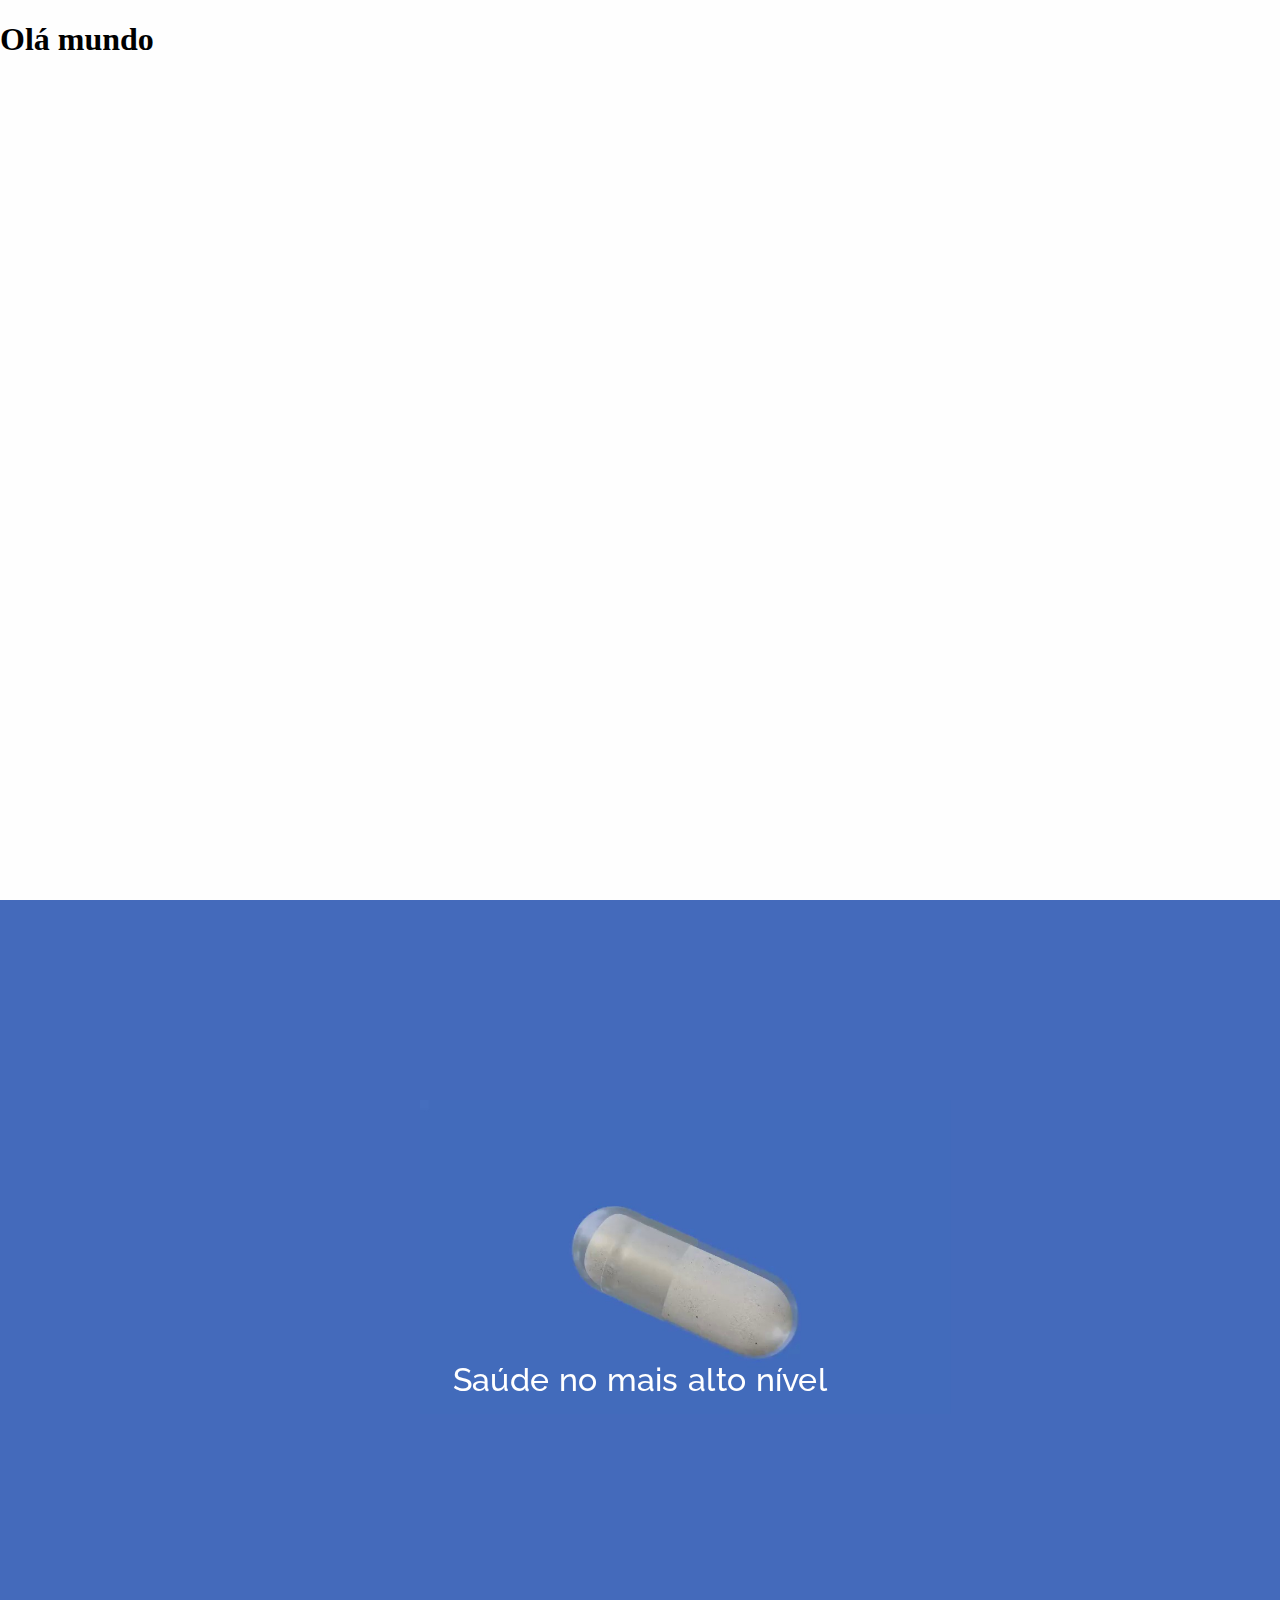
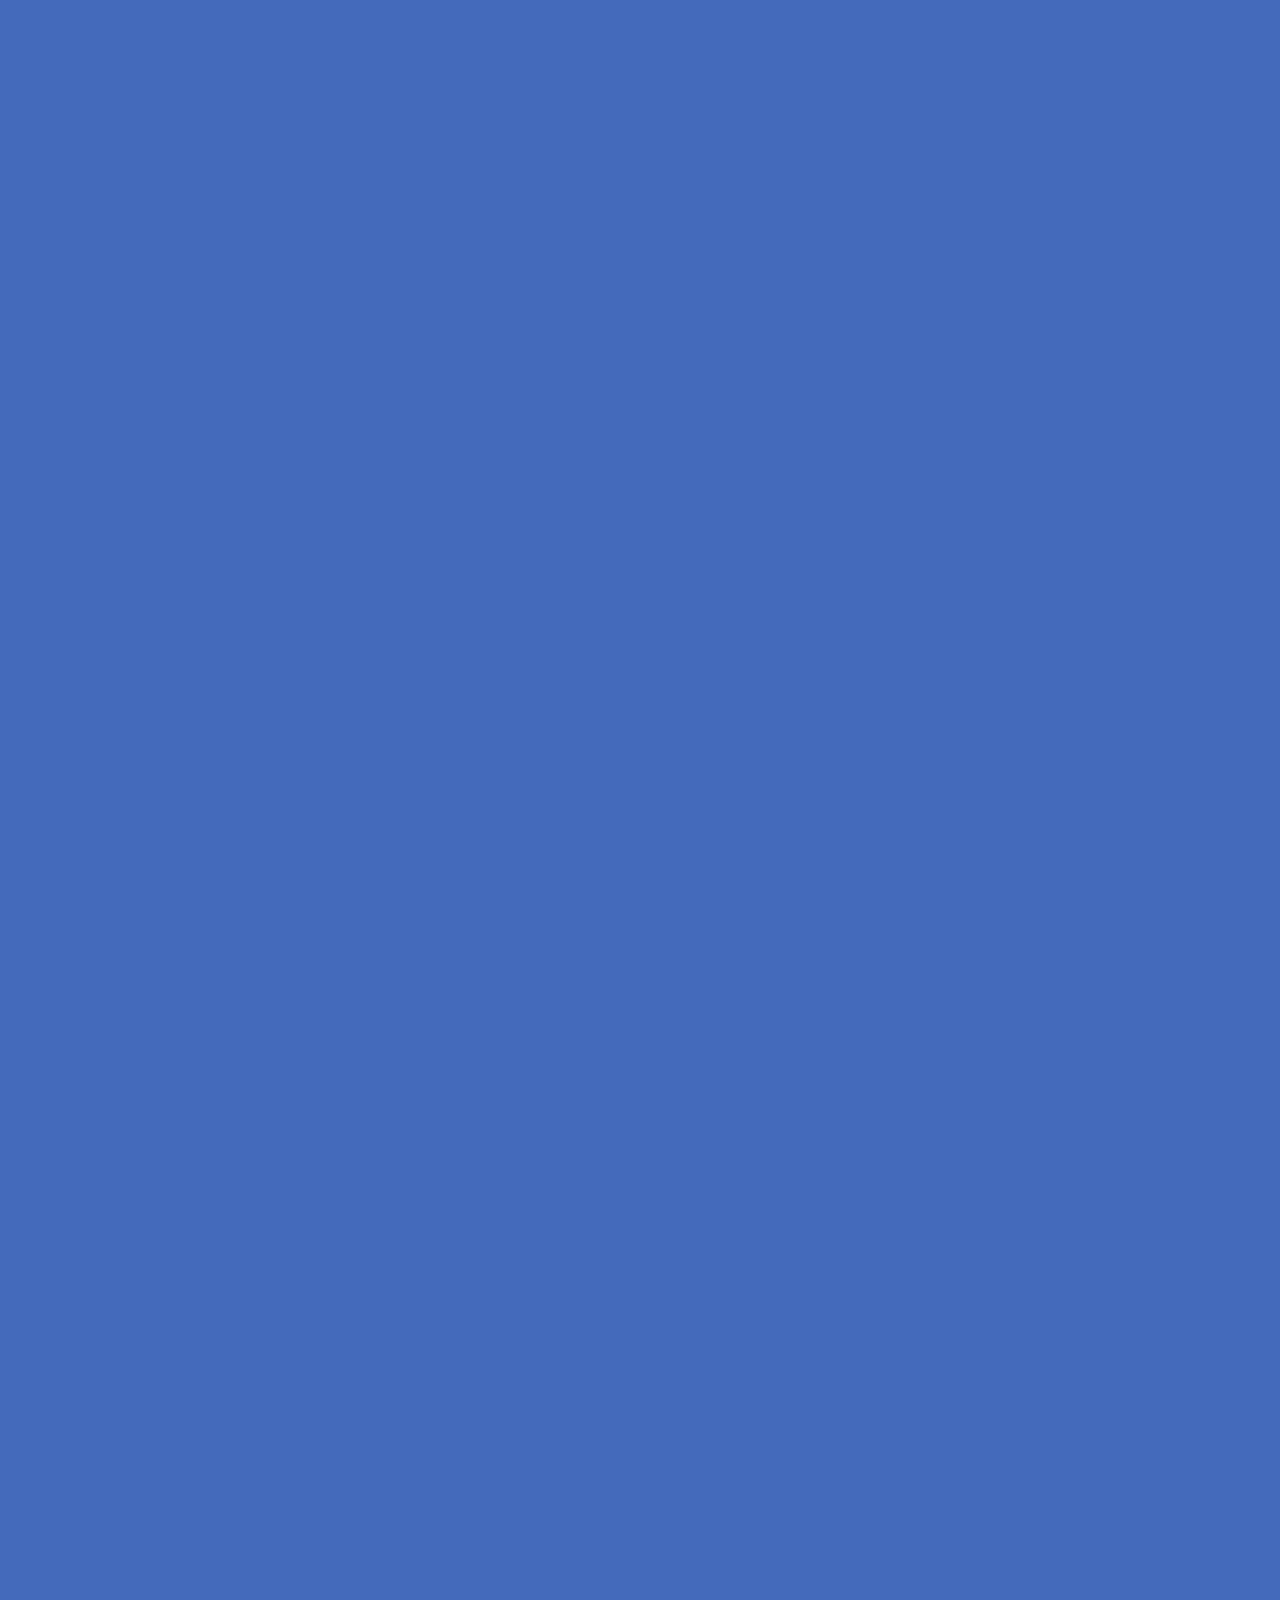
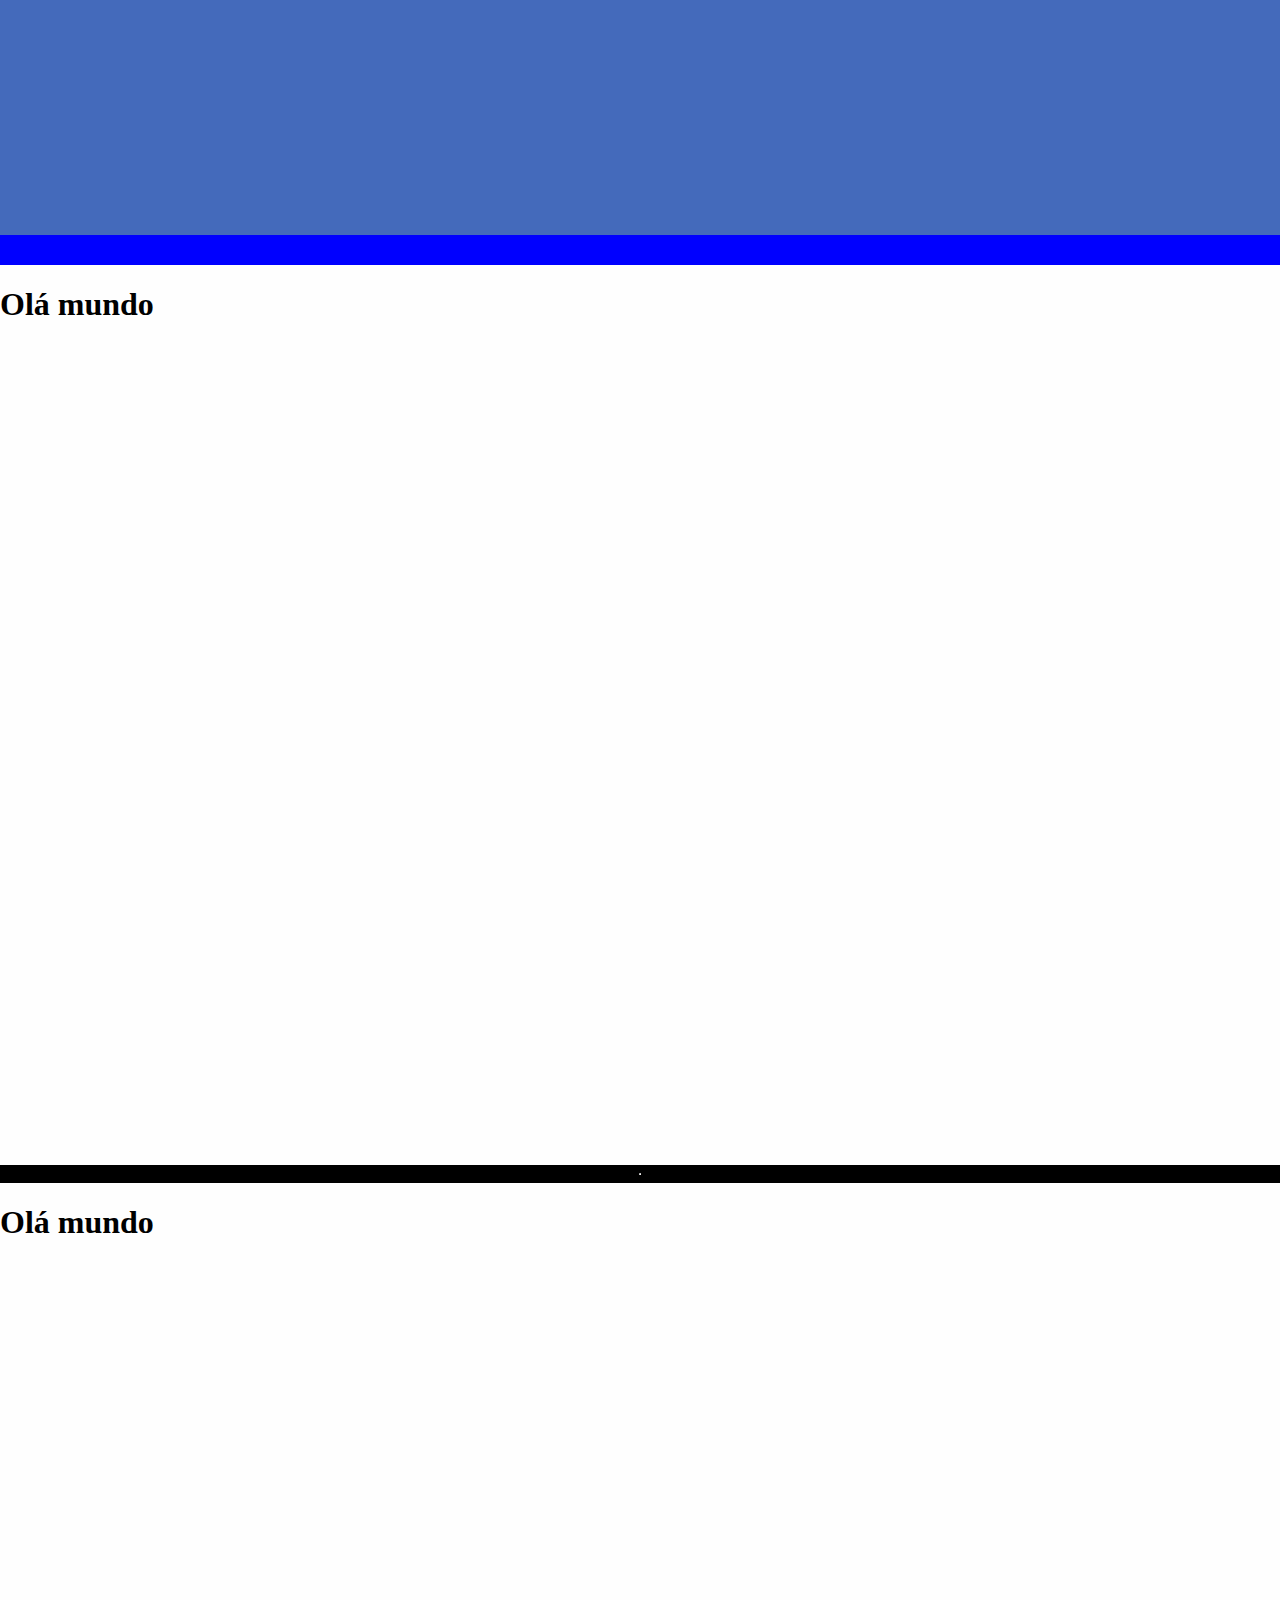
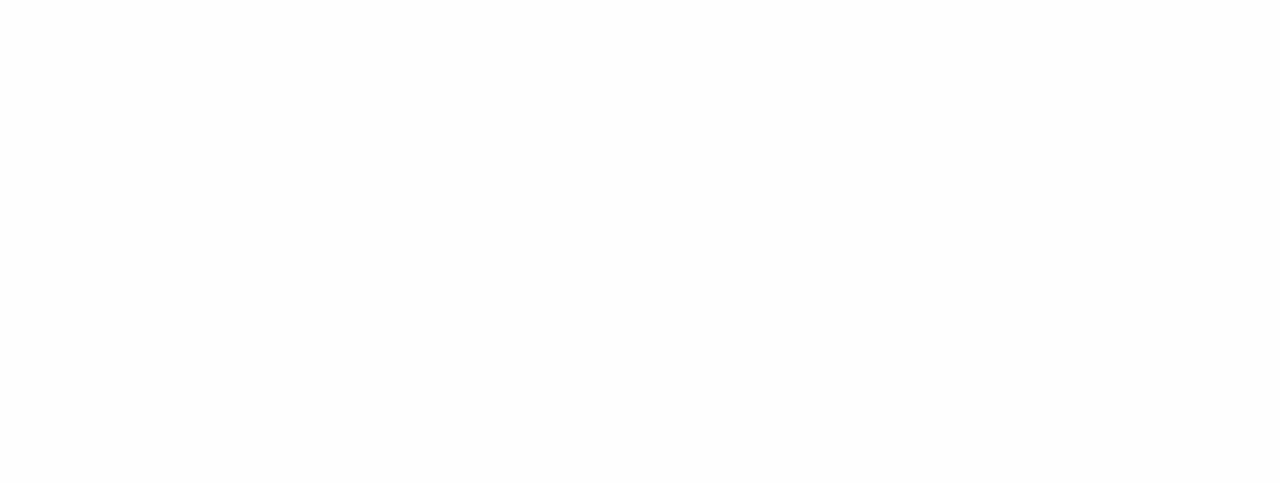
==== index.html @ 9f4ed77f "First Commit" ====
<!DOCTYPE html>
<html lang="en">

<head>
  <meta charset="UTF-8">
  <meta name="viewport" content="width=device-width, initial-scale=1.0">
  <link rel="stylesheet" href="style.css">
  <title>Document</title>
</head>

<body>
  <section>
    <h1>Olá mundo</h1>
  </section>

  <div id="start-background-animation" class="background-animation">
    <!-- <div id="backgroudVideo">
      <canvas id="hero-ligthpass"></canvas>
    </div> -->
    <canvas id="hero-lightpass"> </canvas>

    <div id="background-texts" class="background-texts">
      <h3 id="title-backgrund">Saúde no mais alto nível</h3>
      <p>Fórmula <strong><i>completa</i></strong> com as principais carências de vitaminas e minerais entre os <strong>Brasileiros</strong>.</p>
      <p>Tecnologia <strong><i>inovadora</i></strong> – livres de corantes artificiais e glúten.</p>
      <p>Aprovado em todos os testes da Anvisa.</p>
    </div>

    <div id="end-background-animation"></div>

  </div>

  <script>
    const html = document.documentElement;
    const canvas = document.getElementById('hero-lightpass');
    const context = canvas.getContext('2d');
    const backgroundAnimation = document.querySelector('.background-animation');

    const textosBackgorund =
      document.querySelectorAll('#background-texts p');

    const frameCount = 1200;
    const maxImage = 330;
    const currentFrame = (index) =>
      `midia/backgroundFrame_${index
        .toString()}.jpg`;

    const preloadImages = () => {
      for (let i = 1; i < maxImage; i++) {
        const img = new Image();
        img.src = currentFrame(i);
      }
    };

    const img = new Image();
    img.src = currentFrame(1);
    canvas.width = 1158;
    canvas.height = 780;
    img.onload = function () {
      context.drawImage(img, 0, 0);
    };

    const updateImage = (index) => {
      if (index <= maxImage) {
        img.src = currentFrame(index);
        context.drawImage(img, 0, 0);
      }
    };

    // Altura máxima
    console.log(backgroundAnimation.clientHeight);

    window.addEventListener('scroll', () => {
      const elementoTop = backgroundAnimation.getBoundingClientRect().top;
      const elementoBottom = backgroundAnimation.getBoundingClientRect().bottom;
      const maxScrollTop = html.scrollHeight - window.innerHeight;
      const scrollFraction = elementoTop / (maxScrollTop * 2);

      if (elementoTop <= 0 && elementoBottom >= 0) {
        const frameIndex = Math.min(
          frameCount - 1,
          Math.ceil(scrollFraction * frameCount),
        );

        console.log("frameIndex: " + (frameIndex))
        requestAnimationFrame(() => updateImage(frameIndex * -1 + 1));

        textosBackgorund.forEach((texto, index) => {
          if (
            texto.getBoundingClientRect().top <= 550 &&
            texto.getBoundingClientRect().top >= -10
          ) {
            // texto.classList.add('visible');
            let number = (texto.getBoundingClientRect().top - 550) * -0.001;
            texto.style.opacity = number;
          } else {
            texto.classList.remove('visible');
          }
        });
      }
    });

    preloadImages();

  </script>

  <section>
    <h1>Olá mundo</h1>
  </section>
  <hr>
  <section>
    <h1>Olá mundo</h1>
  </section>


  <!-- <script src="script.js"></script> -->
</body>

</html>
---- style.css ----
@import url('https://fonts.googleapis.com/css2?family=Raleway:ital,wght@0,400;0,500;0,600;0,700;1,400;1,500;1,700&display=swap');

body {
  width: 100%;
  margin: 0;
  min-height: 100vh;
  display: flex;
  flex-direction: column;
  background: #000;
  scroll-behavior: smooth;
}

section {
  min-height: 100vh;
  background-color: #fefefe;
}

.background-animation {
  position: relative !important;
  min-height: 100vh;
  height: 100%;
  background-color: #446ABB;
  display: flex;
  flex-direction: column;
  align-items: center;
  justify-content: center;
}

.background-texts {
  position: relative;
  width: 100%;
  min-height: 100vh;
  display: flex;
  align-items: center;
  justify-content: space-between;
  flex-direction: column;
  gap: 50vh;
  padding: 25vh 0 0 0;
  transform: translateY(-50vh);
  font-size: 1.31rem;
  font-family: 'Raleway', sans-serif;
  color: #fff;
}

.background-texts p {
  opacity: 0;
}

.background-texts p.visible {
  opacity: 1;
}

.background-texts h3 {
  font-size: 2rem;
  font-weight: 500;
  line-height: 45px;
  letter-spacing: .3px;
  word-spacing: 1px;
}

#backgroudVideo {
  padding: 60px 0 0 0;
  position: -webkit-sticky;
  position: sticky;
  top: -60px;
  align-self: start;
  width: 50%;
  height: 50vh;
  margin: 0 auto;
}

canvas {
  padding-top: 200px;
  position: -webkit-sticky;
  position: sticky;
  top: -120px;
  align-self: start;
  width: 50%;
  height: 50vh;
  margin: 0 auto;
  transform: translateX(100px);
}

#end-background-animation {
  width: 100%;
  height: 30px;
  background-color: blue;
}
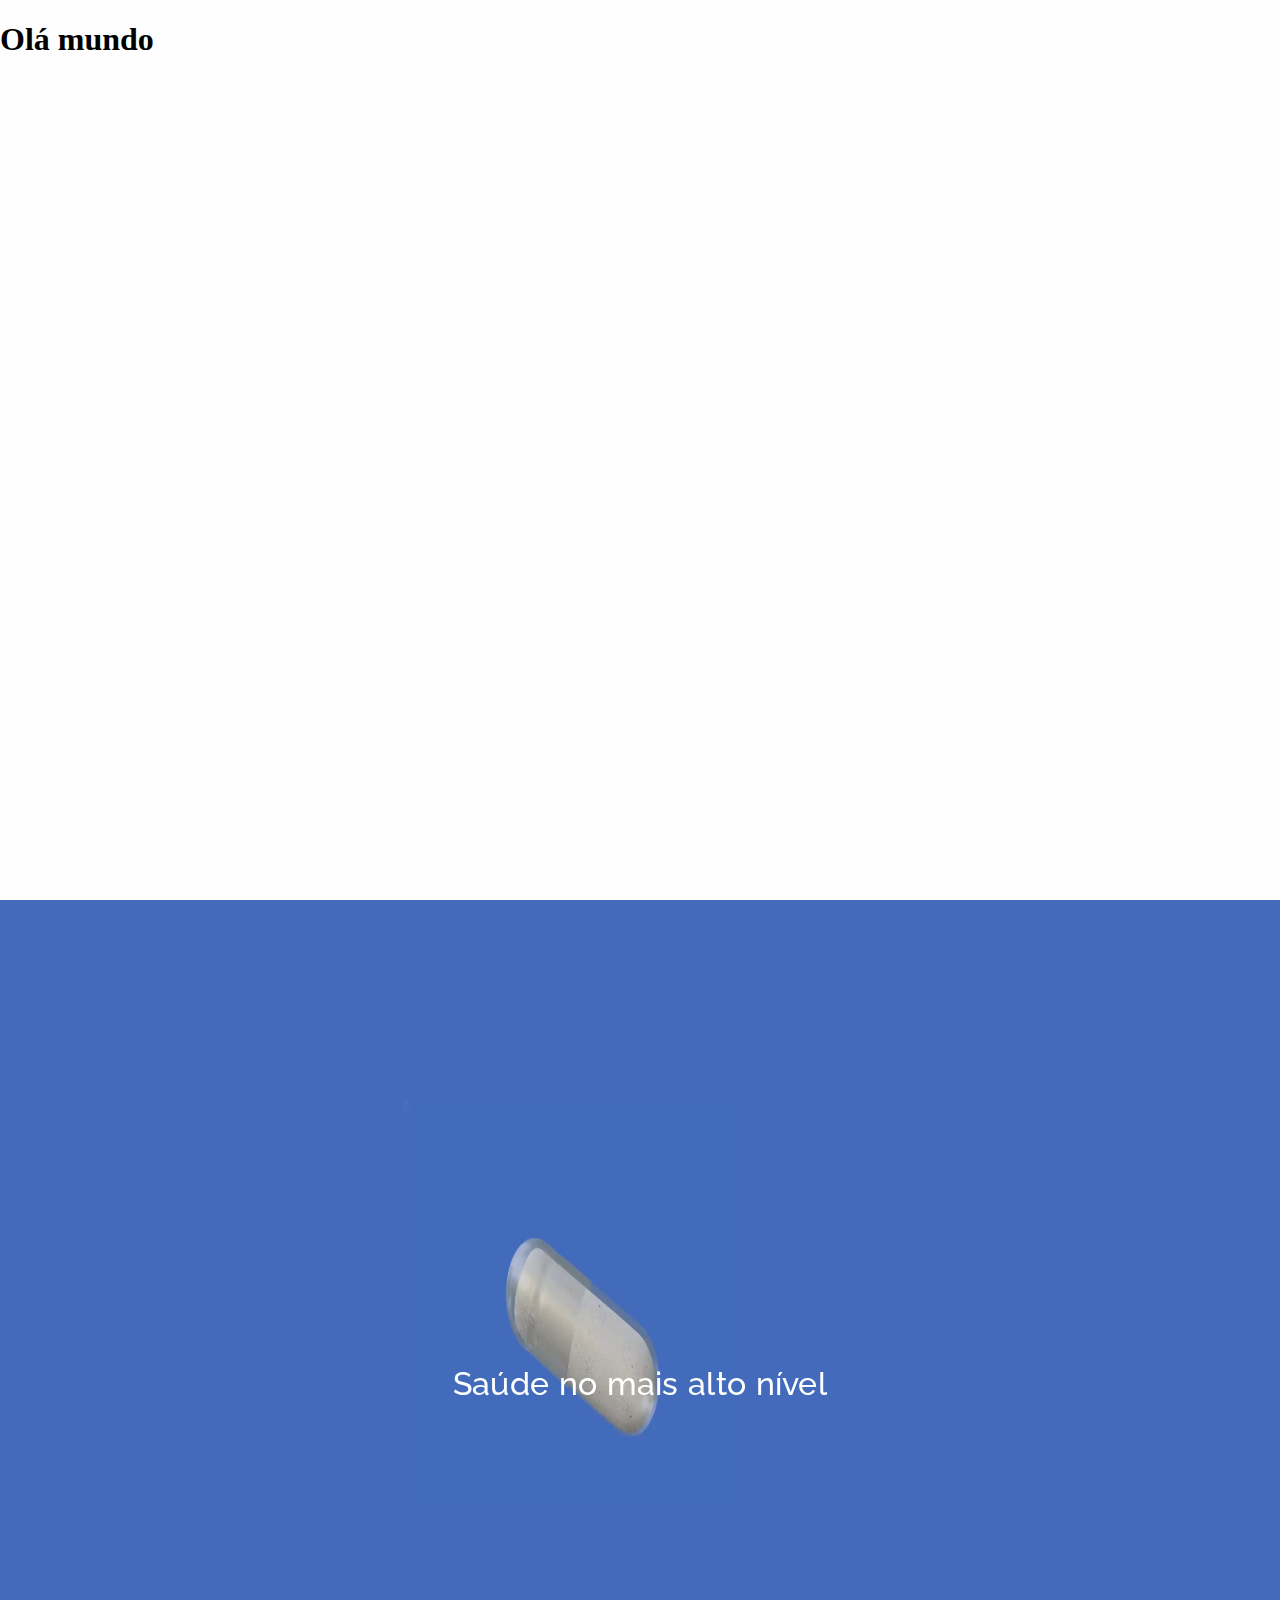
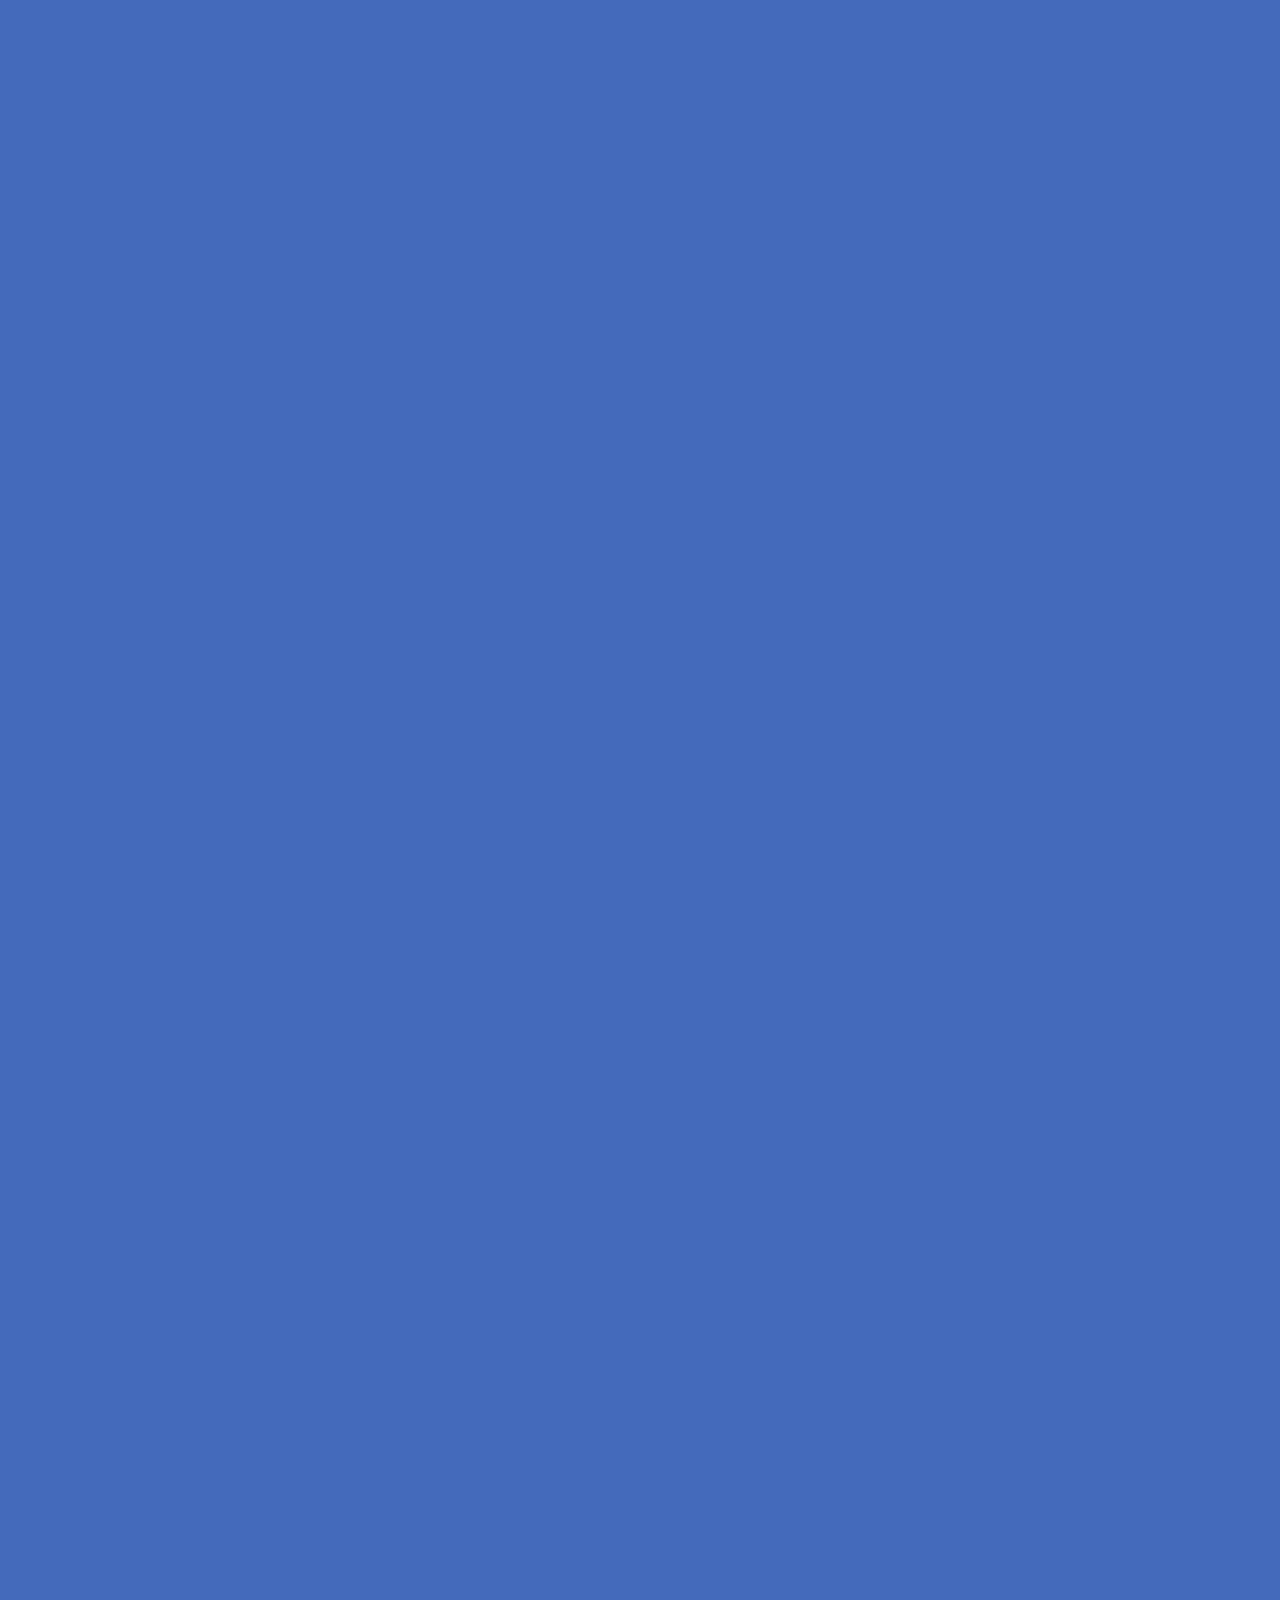
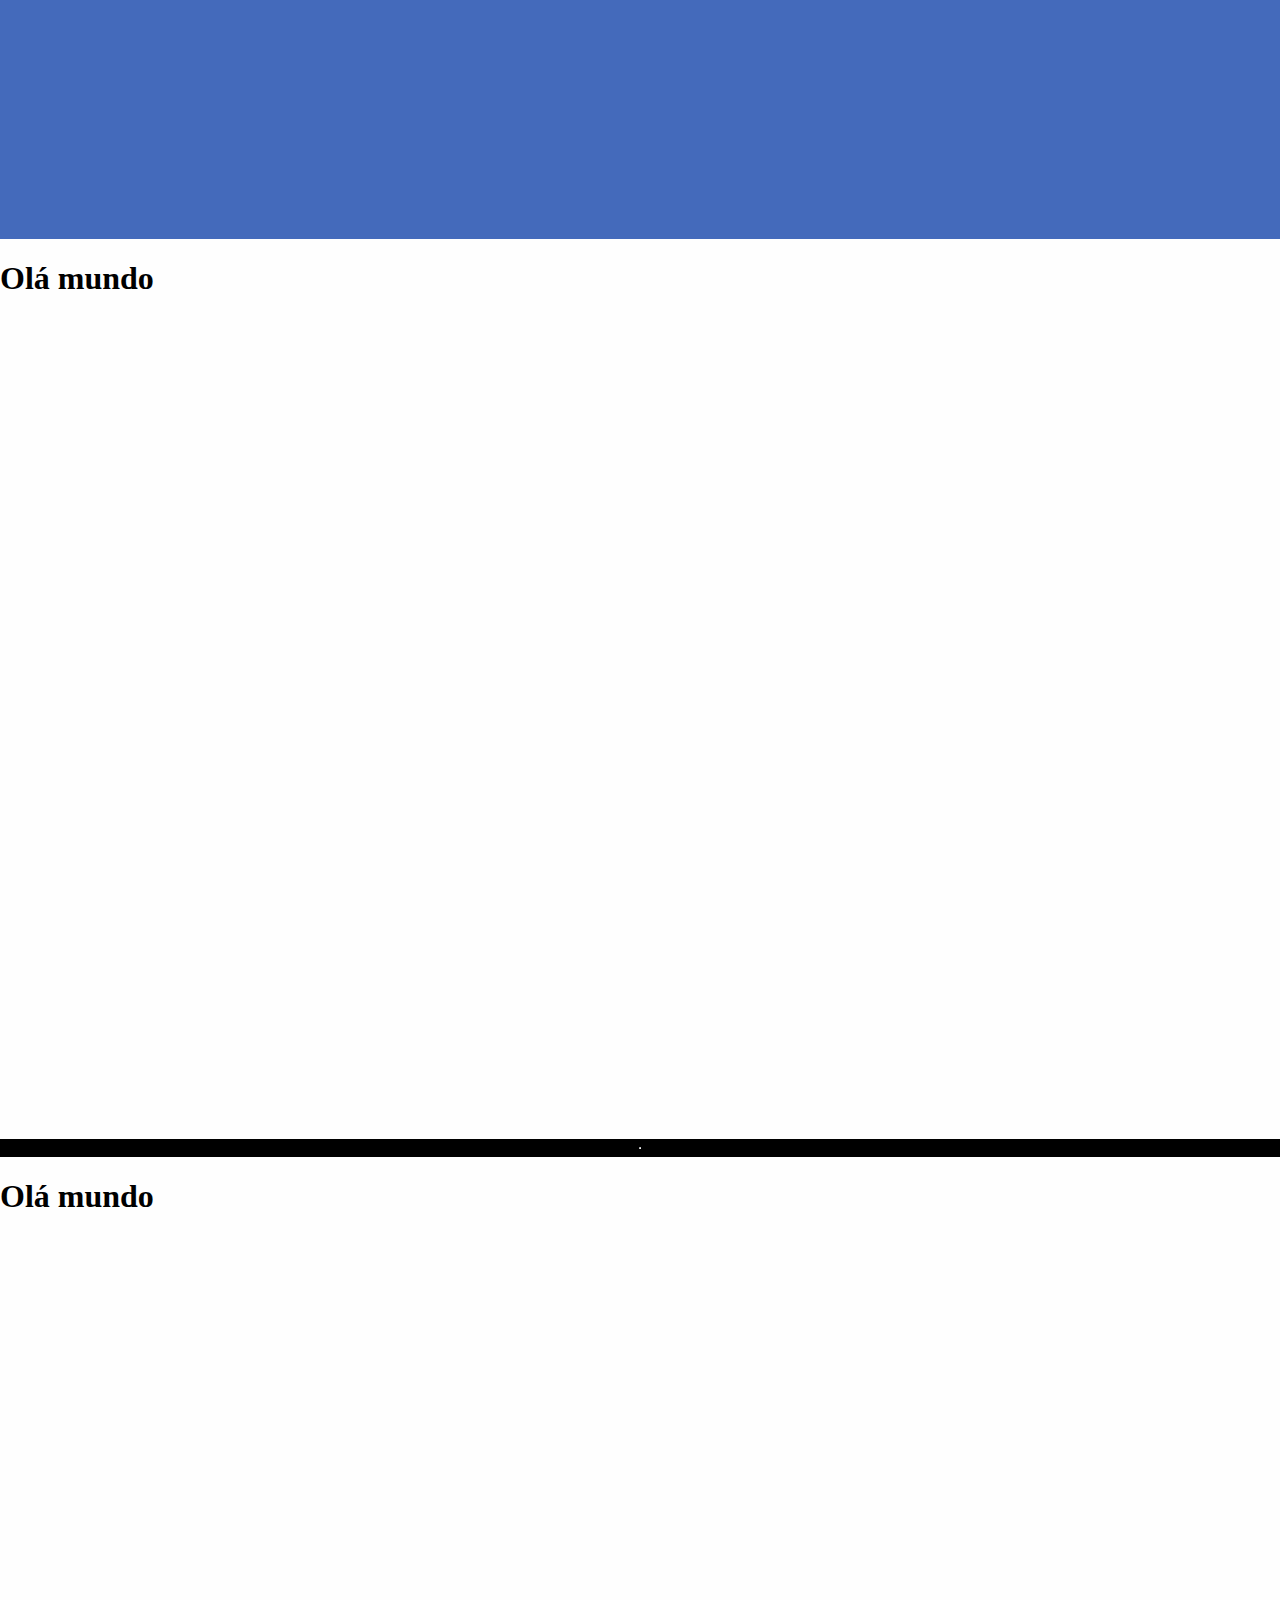
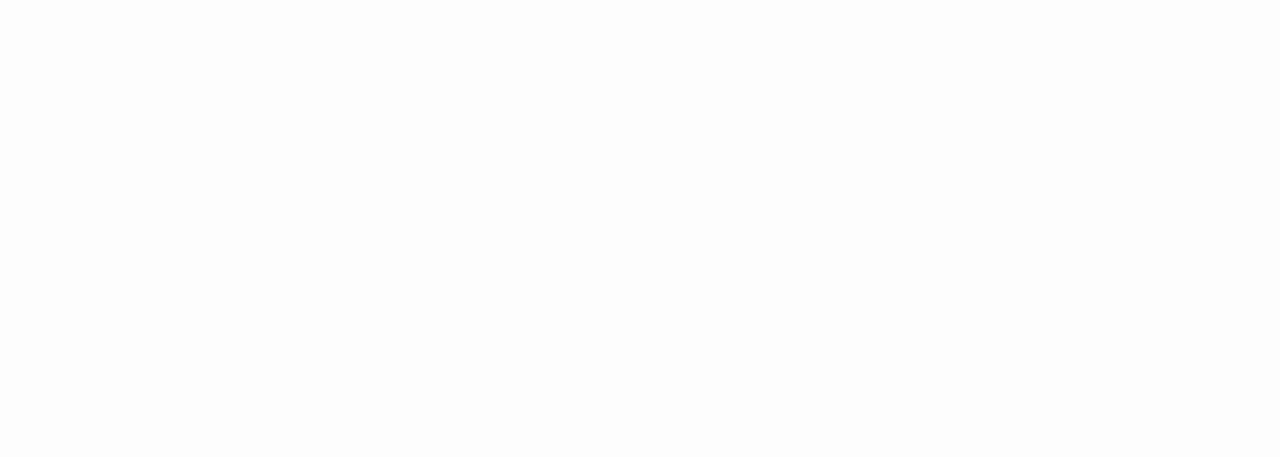
==== commit 99b2940e: "Secound Commit" ====
--- a/index.html
+++ b/index.html
@@ -17,7 +17,9 @@
     <!-- <div id="backgroudVideo">
       <canvas id="hero-ligthpass"></canvas>
     </div> -->
-    <canvas id="hero-lightpass"> </canvas>
+    <div class="area-background">
+      <canvas id="hero-lightpass" width="900" height="600"> </canvas>
+    </div>
 
     <div id="background-texts" class="background-texts">
       <h3 id="title-backgrund">Saúde no mais alto nível</h3>
@@ -25,8 +27,6 @@
       <p>Tecnologia <strong><i>inovadora</i></strong> – livres de corantes artificiais e glúten.</p>
       <p>Aprovado em todos os testes da Anvisa.</p>
     </div>
-
-    <div id="end-background-animation"></div>
 
   </div>
 
@@ -52,10 +52,12 @@
       }
     };
 
+
+
     const img = new Image();
     img.src = currentFrame(1);
-    canvas.width = 1158;
-    canvas.height = 780;
+
+
     img.onload = function () {
       context.drawImage(img, 0, 0);
     };
@@ -104,6 +106,7 @@
 
   </script>
 
+  <!-- <script>const html = document.documentElement, canvas = document.getElementById("hero-lightpass"), context = canvas.getContext("2d"), backgroundAnimation = document.querySelector(".background-animation"), textosBackgorund = document.querySelectorAll("#background-texts p"), frameCount = 148, currentFrame = e => `https://lucasalexsander.github.io/ImageSequence/midia/backgroundFrame_${e.toString()}.jpg`, preloadImages = () => { for (let e = 1; e < 148; e++) { let t = new Image; t.src = currentFrame(e) } }, img = new Image; img.src = currentFrame(1), canvas.width = 1158, canvas.height = 770, img.onload = function () { context.drawImage(img, 0, 0) }; const updateImage = e => { img.src = currentFrame(e), context.drawImage(img, 0, 0) }; window.addEventListener("scroll", () => { let e = backgroundAnimation.getBoundingClientRect().top, t = backgroundAnimation.getBoundingClientRect().bottom, n = html.scrollHeight - window.innerHeight, a = e / n; if (e <= 0 && t >= 0) { let r = Math.min(147, Math.ceil(148 * a)); requestAnimationFrame(() => updateImage(-1 * r + 1)) } }), preloadImages();</script> -->
   <section>
     <h1>Olá mundo</h1>
   </section>
